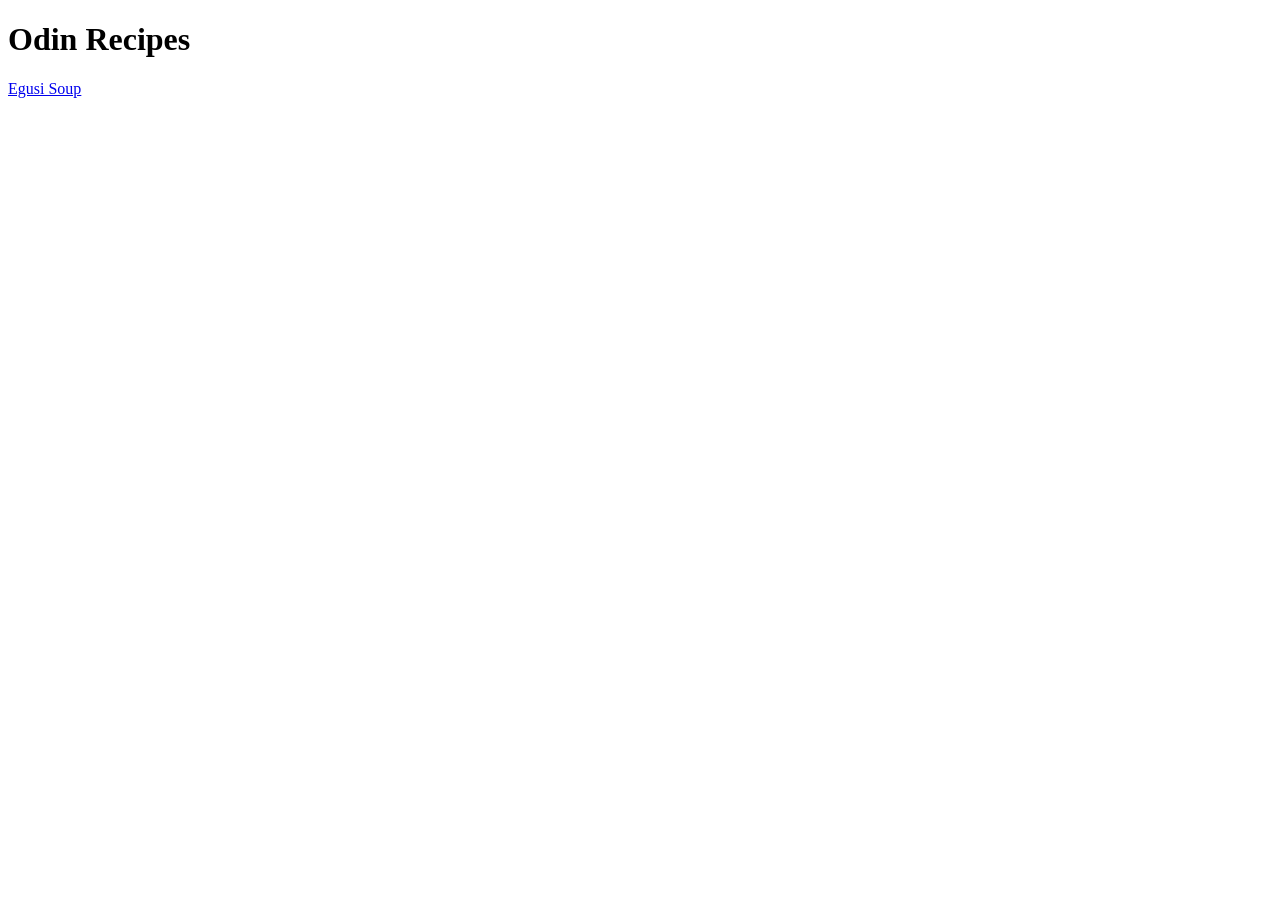
==== index.html @ d980b0f7 "Add link to Egusi soup page" ====
<!DOCTYPE html>
<html lang="en">
<head>
    <meta charset="UTF-8">
    <meta name="viewport" content="width=device-width, initial-scale=1.0">
    <title>Document</title>
</head>
<body>
    <h1>Odin Recipes</h1>

    <a href="recipes/egusisoup.html" rel="noreffer">Egusi Soup</a>
</body>
</html>
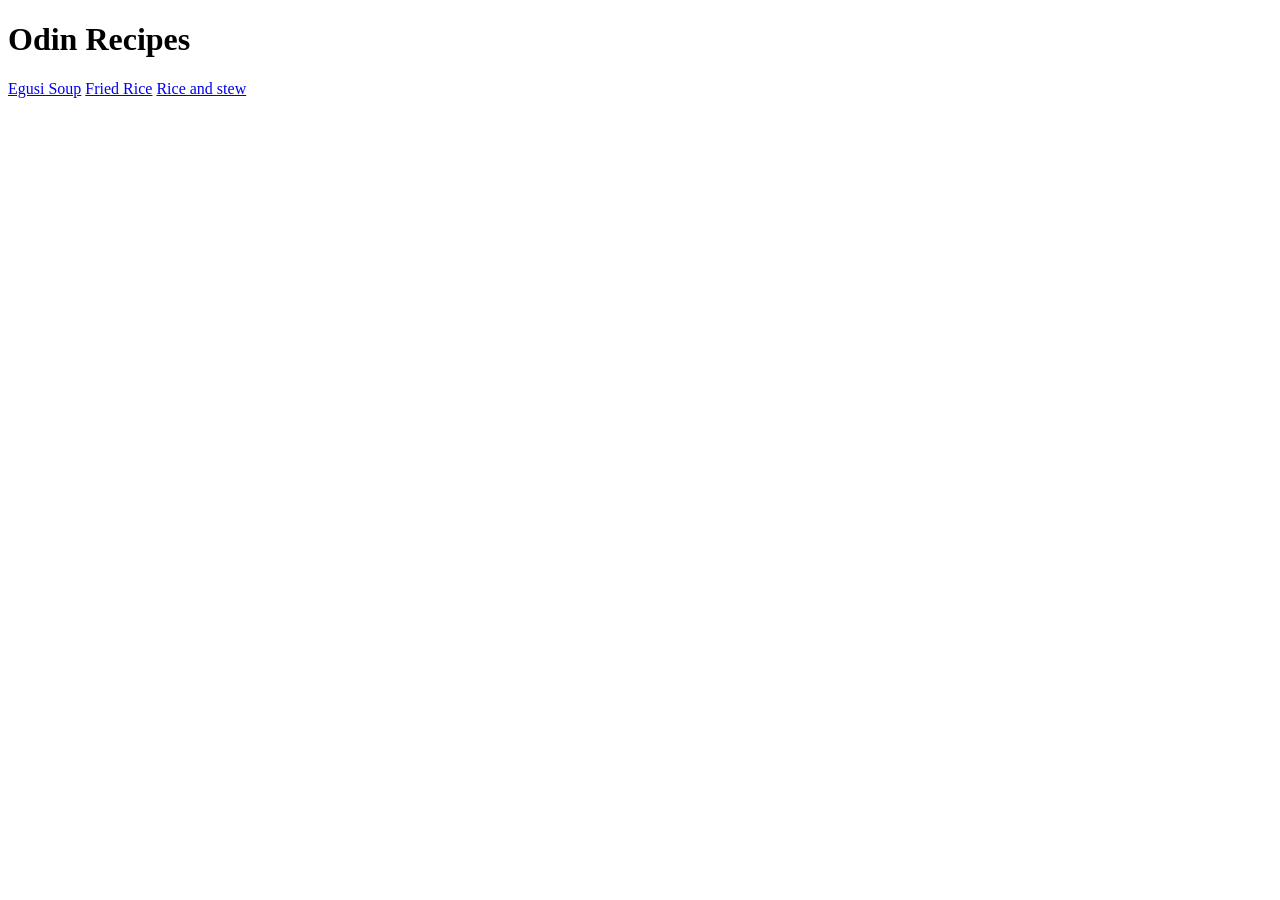
==== commit 00e8351d: "update index page link to more recipe pages" ====
--- a/index.html
+++ b/index.html
@@ -9,5 +9,9 @@
     <h1>Odin Recipes</h1>
 
     <a href="recipes/egusisoup.html" rel="noreffer">Egusi Soup</a>
+
+    <a href="recipes/friedrice.html" rel="noreffer">Fried Rice</a>
+
+    <a href="recipes/riceandstew.html" rel="noreffer">Rice and stew</a>
 </body>
 </html>
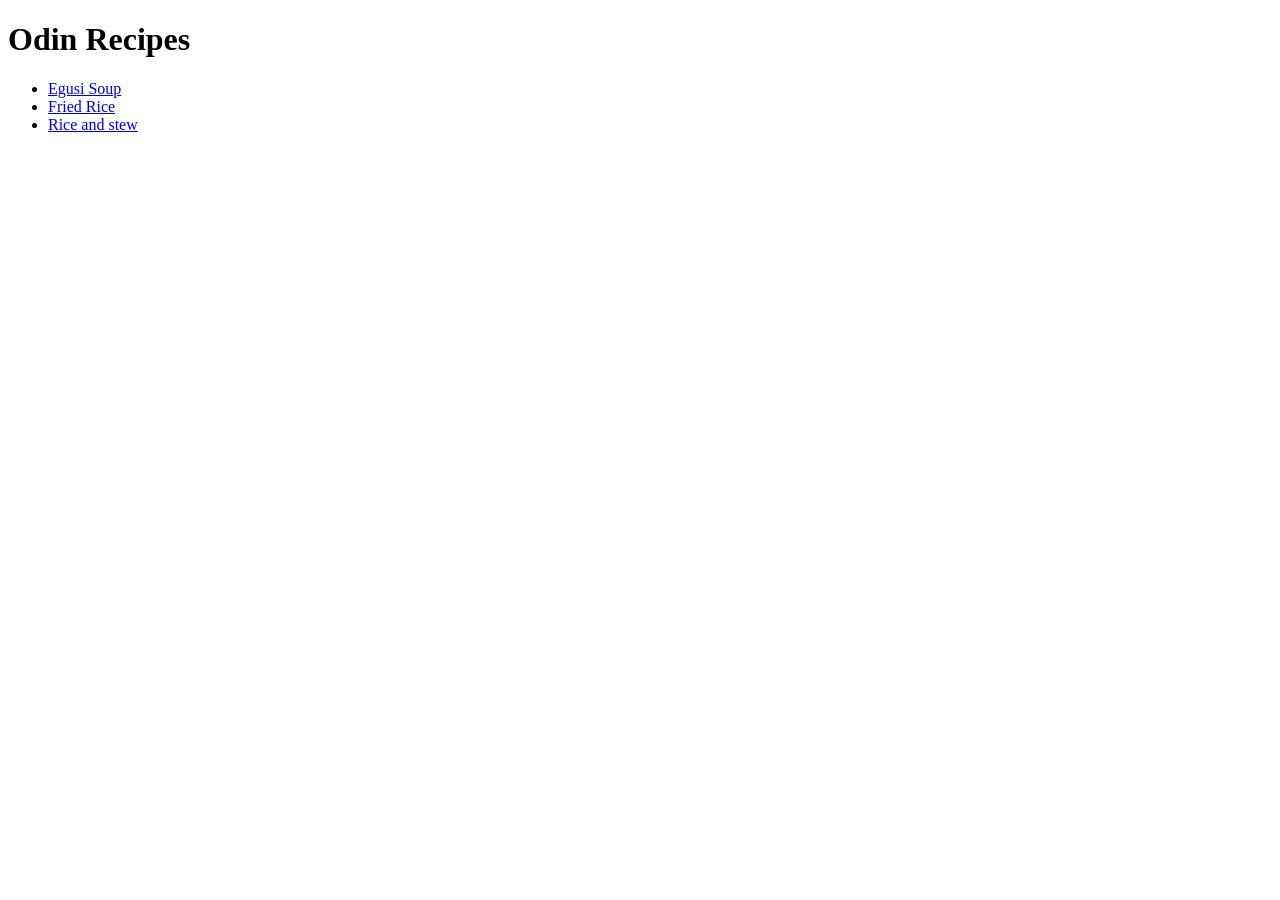
==== commit 236bee2a: "Make the recipes into an unordered list" ====
--- a/index.html
+++ b/index.html
@@ -8,10 +8,16 @@
 <body>
     <h1>Odin Recipes</h1>
 
-    <a href="recipes/egusisoup.html" rel="noreffer">Egusi Soup</a>
+    <ul>
 
-    <a href="recipes/friedrice.html" rel="noreffer">Fried Rice</a>
-
-    <a href="recipes/riceandstew.html" rel="noreffer">Rice and stew</a>
+        <li><a href="recipes/egusisoup.html" rel="noreffer">Egusi Soup</a>
+</li>
+        <li><a href="recipes/friedrice.html" rel="noreffer">Fried Rice</a>
+</li>
+        <li><a href="recipes/riceandstew.html" rel="noreffer">Rice and stew</a></li>
+    </ul>
+    
+    
+    
 </body>
 </html>
